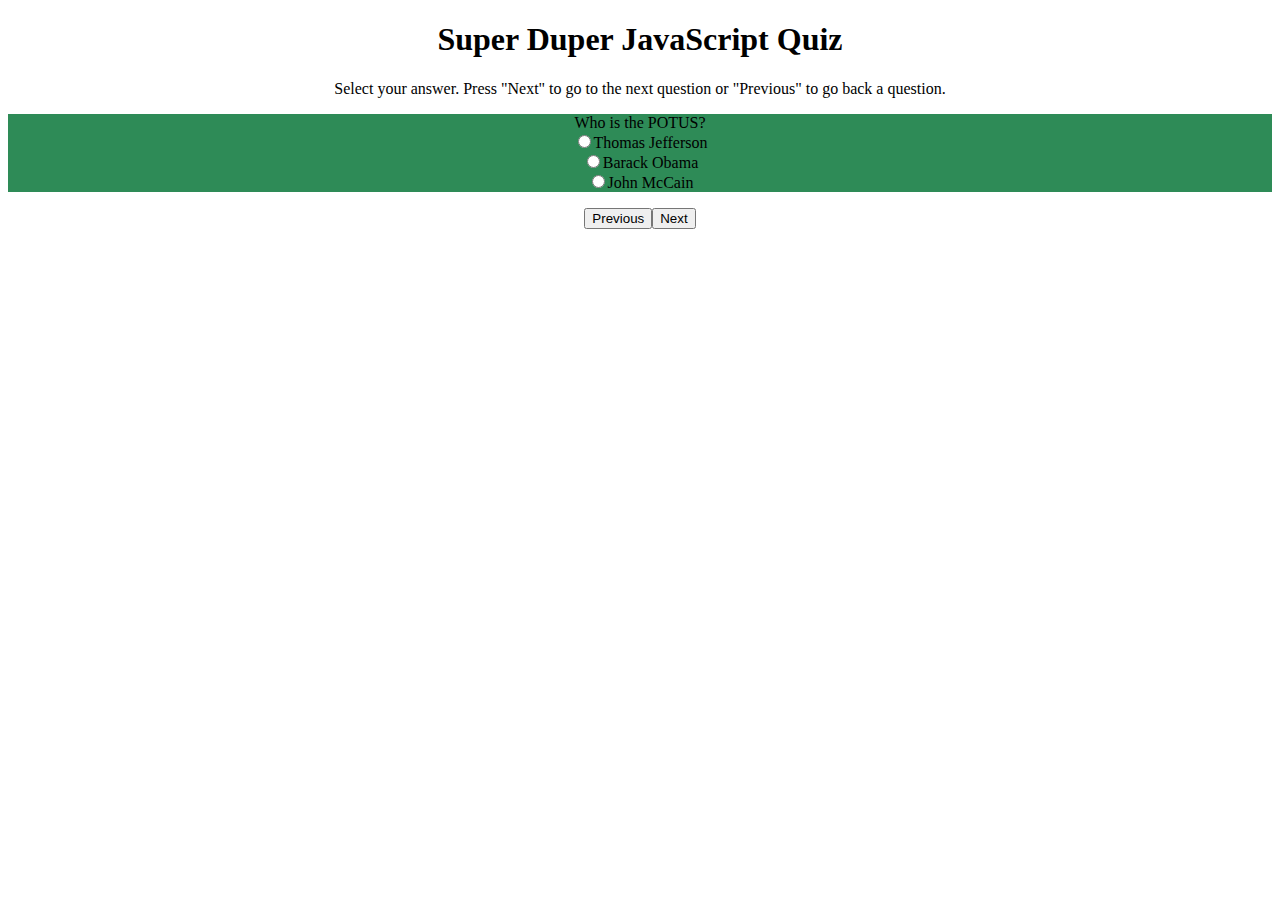
==== jscriptquiz.html @ 7af9e18f "Personal Website" ====
<!doctype html>
<html>
    <head>
        <title>Super Duper JavaScript Quiz</title>
        <link rel="stylesheet" type="text/css" href="jscriptstyle.css">
    </head>
    <body>
        <h1>Super Duper JavaScript Quiz</h1>
        <p>Select your answer. Press "Next" to go to the next question or "Previous" to go back a question.</p>
        <div id="questionBox"></div><br>
        <p id="buttons"><button onclick = prev()>Previous</button><button onclick = next()>Next</button></p>
        <script src="script.js"></script>
    </body>
</html>
---- jscriptstyle.css ----
p {
    font-size: 1em;
    text-align: center;
}

h1 {
    text-align: center;
}

#questionBox {
    background-color: seagreen;
    width: 100%;
    text-align: center;
    display: inline-block;
}
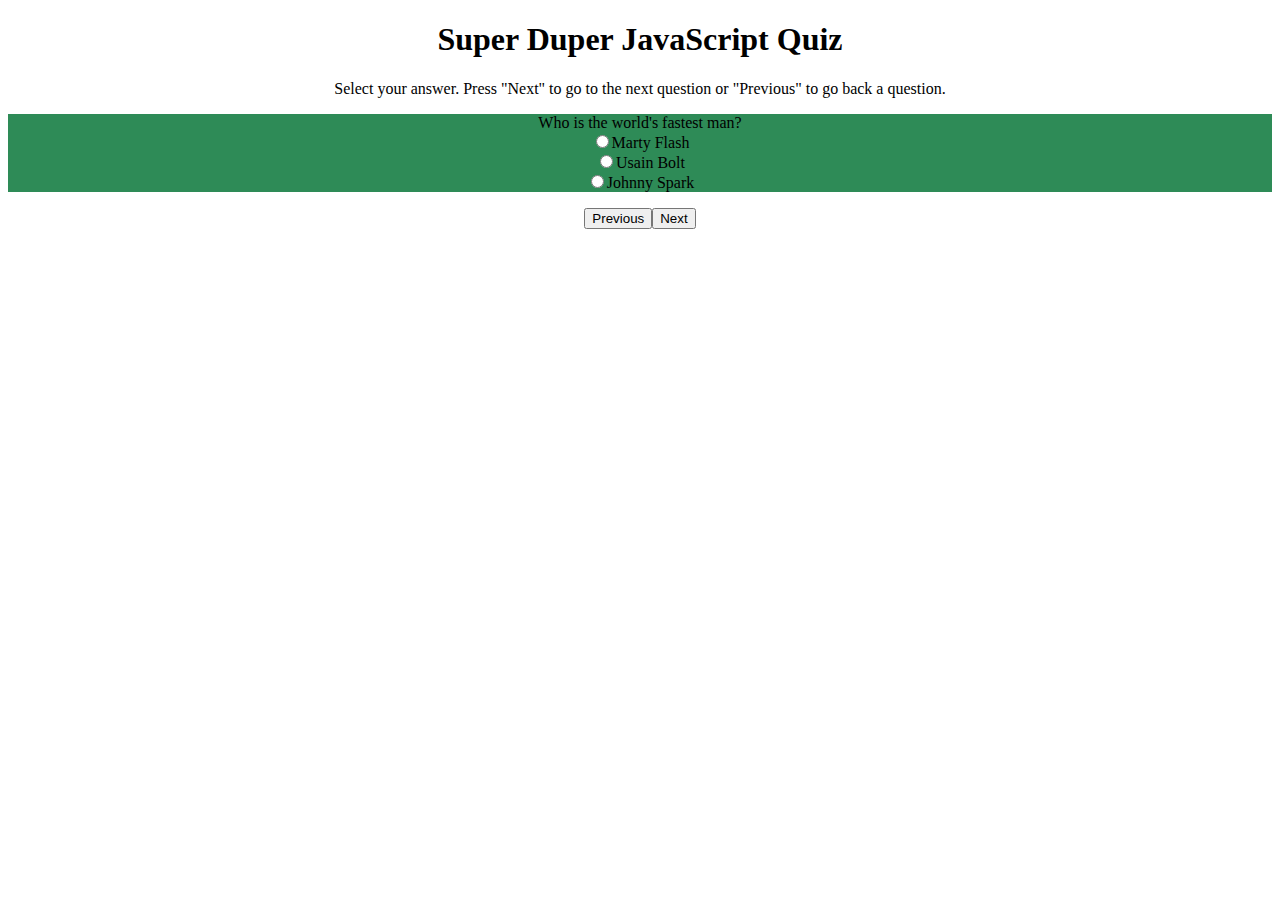
==== commit 8c8993c1: "Add files via upload" ====
--- a/jscriptquiz.html
+++ b/jscriptquiz.html
@@ -1,14 +1,15 @@
-<!doctype html>
-<html>
-    <head>
-        <title>Super Duper JavaScript Quiz</title>
-        <link rel="stylesheet" type="text/css" href="jscriptstyle.css">
-    </head>
-    <body>
-        <h1>Super Duper JavaScript Quiz</h1>
-        <p>Select your answer. Press "Next" to go to the next question or "Previous" to go back a question.</p>
-        <div id="questionBox"></div><br>
-        <p id="buttons"><button onclick = prev()>Previous</button><button onclick = next()>Next</button></p>
-        <script src="script.js"></script>
-    </body>
+
+<!doctype html>
+<html>
+    <head>
+        <title>Super Duper JavaScript Quiz</title>
+        <link rel="stylesheet" type="text/css" href="jscriptstyle.css">
+    </head>
+    <body>
+        <h1>Super Duper JavaScript Quiz</h1>
+        <p>Select your answer. Press "Next" to go to the next question or "Previous" to go back a question.</p>
+        <div id="questionBox"></div><br>
+        <p id="buttons"><button onclick = prev()>Previous</button><button onclick = next()>Next</button></p>
+        <script src="script.js"></script>
+    </body>
 </html>--- a/jscriptstyle.css
+++ b/jscriptstyle.css
@@ -1,17 +1,16 @@
-p {
-    font-size: 1em;
-    text-align: center;
-}
-
-h1 {
-    text-align: center;
-}
-
-#questionBox {
-    background-color: seagreen;
-    width: 100%;
-    text-align: center;
-    display: inline-block;
-}
-
-    +
+p {
+    font-size: 1em;
+    text-align: center;
+}
+
+h1 {
+    text-align: center;
+}
+
+#questionBox {
+    background-color: seagreen;
+    width: 100%;
+    text-align: center;
+    display: inline-block;
+}